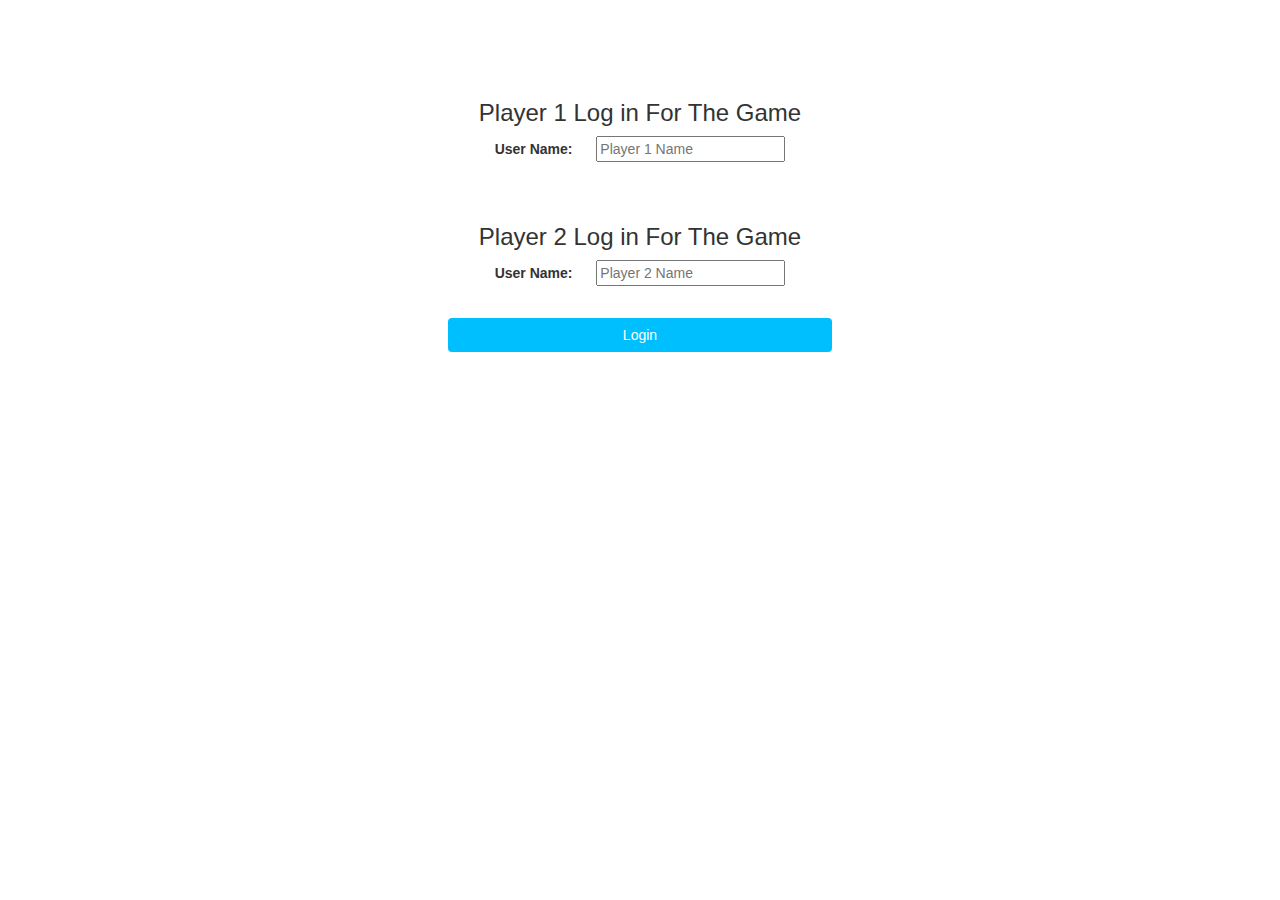
==== index.html @ 011ebce5 "Add files via upload" ====
<html>
<head>
	<title>Math Quiz Game!</title>

<meta name="viewport" content="width=device-width, initial-scale=1">
<link rel="stylesheet" href="https://maxcdn.bootstrapcdn.com/bootstrap/3.4.0/css/bootstrap.min.css">
<script src="https://ajax.googleapis.com/ajax/libs/jquery/3.4.1/jquery.min.js"></script>
<script src="https://maxcdn.bootstrapcdn.com/bootstrap/3.4.0/js/bootstrap.min.js"></script>

<link rel="stylesheet" type="text/css" href="style.css">


<script src="game_login.js"></script>
</head>
<body>
<center>
	<h1>Math Quiz Game! </h1>
	<div class="col-lg-4 col-sm-8 col-xs-11 login_div1">
		<h3>Player 1 Log in For The Game</h3>
		<label> User Name: </label>
		<input type="text" id="player1_name" class="form.control" placeholder="Player 1 Name">
		<br>
	</div>
	<br>
	<div class="col-lg-4 col-sm-8 col-xs-11 login_div2">
		<h3>Player 2 Log in For The Game</h3>
		<label> User Name: </label>
		<input type="text" id="player2_name" class="form.control" placeholder="Player 2 Name">
		<br>
	</div>
	<br>
	<button style="width: 30%" class="btn" onclick="addUser()">Login</button>
</center>
</body>
</html>
---- style.css ----
body
{
	background-image:url("https://wallpapercave.com/wp/wp2740668.jpg")
}

	.login_div1 , .login_div2
	{
		background: white;
		padding: 10px;
		float: none;
		border-radius: 15px;
	}


#player1_name , #player2_name
{
	display: inline-block;
	margin-left: 20px;
}
#word
{
	width: 60%;
}
#word_display
{
	letter-spacing: 5px;
}
#output
{
background: white;
border-radius: 10px;
border-top: 10px solid #AA4465;
padding: 10px;
float: none;
text-align: left;
}
button
{
	background-color:deepskyblue;
	color: white;
}
h1
{
color: white;
}
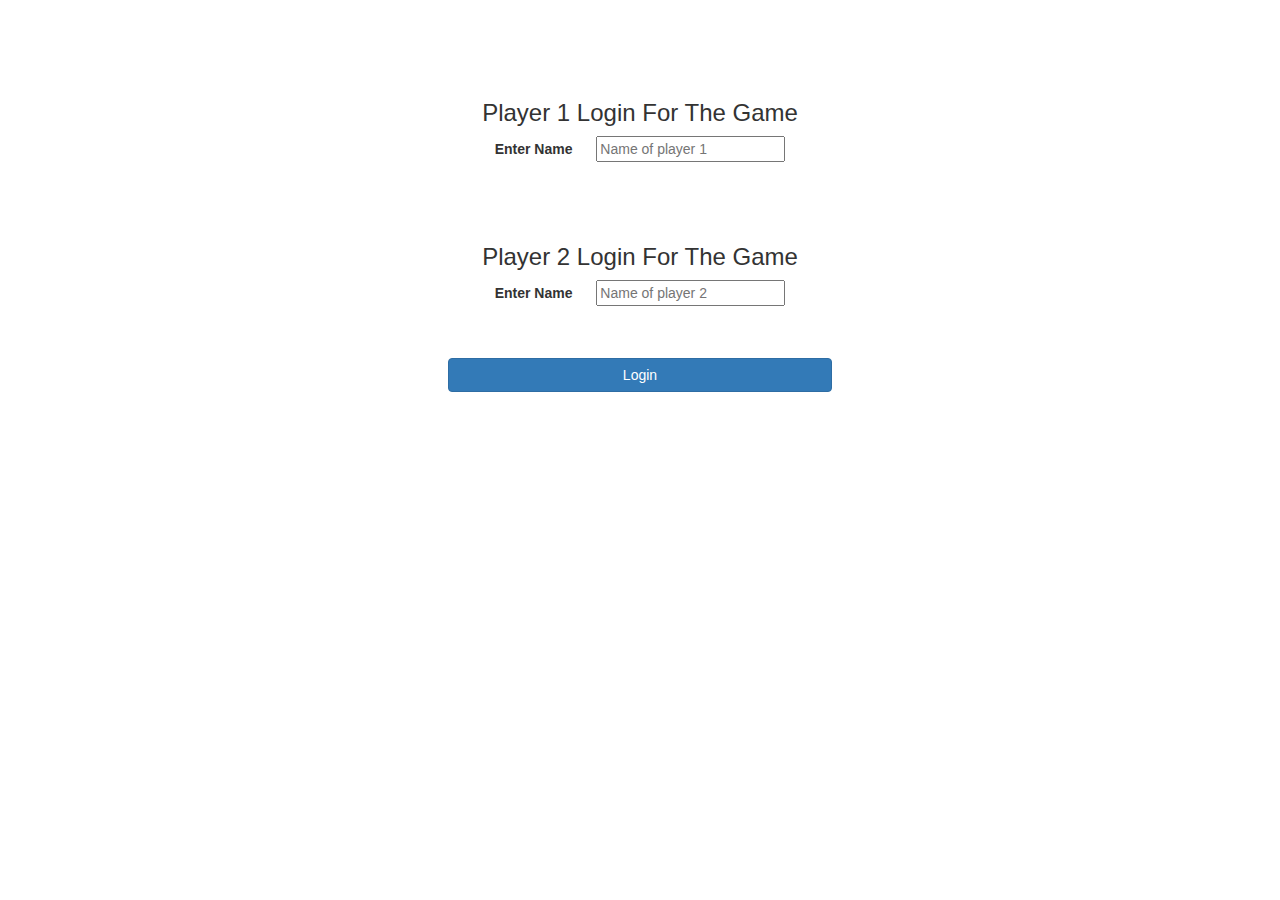
==== commit d6fe8172: "Add files via upload" ====
--- a/index.html
+++ b/index.html
@@ -1,35 +1,32 @@
+<!DOCTYPE html>
 <html>
-<head>
-	<title>Math Quiz Game!</title>
-
-<meta name="viewport" content="width=device-width, initial-scale=1">
-<link rel="stylesheet" href="https://maxcdn.bootstrapcdn.com/bootstrap/3.4.0/css/bootstrap.min.css">
-<script src="https://ajax.googleapis.com/ajax/libs/jquery/3.4.1/jquery.min.js"></script>
-<script src="https://maxcdn.bootstrapcdn.com/bootstrap/3.4.0/js/bootstrap.min.js"></script>
-
-<link rel="stylesheet" type="text/css" href="style.css">
-
-
-<script src="game_login.js"></script>
-</head>
-<body>
-<center>
-	<h1>Math Quiz Game! </h1>
-	<div class="col-lg-4 col-sm-8 col-xs-11 login_div1">
-		<h3>Player 1 Log in For The Game</h3>
-		<label> User Name: </label>
-		<input type="text" id="player1_name" class="form.control" placeholder="Player 1 Name">
-		<br>
-	</div>
-	<br>
-	<div class="col-lg-4 col-sm-8 col-xs-11 login_div2">
-		<h3>Player 2 Log in For The Game</h3>
-		<label> User Name: </label>
-		<input type="text" id="player2_name" class="form.control" placeholder="Player 2 Name">
-		<br>
-	</div>
-	<br>
-	<button style="width: 30%" class="btn" onclick="addUser()">Login</button>
-</center>
-</body>
+    <head>
+        <title>Math Quiz Game!</title>
+        <meta name="viewport" content="width=device-width, initial-scale=1">
+        <link rel="stylesheet" href="https://maxcdn.bootstrapcdn.com/bootstrap/3.4.0/css/bootstrap.min.css">
+        <script src="https://ajax.googleapis.com/ajax/libs/jquery/3.4.1/jquery.min.js"></script>
+        <script src="https://maxcdn.bootstrapcdn.com/bootstrap/3.4.0/js/bootstrap.min.js"></script>
+        <link rel="stylesheet" type="text/css" href="quiz.css">
+        <script src="quiz_login.js"></script>
+    </head>
+    <body>
+        <center>
+            <h1>Math Quiz Game!</h1>
+            <div class="col-lg-4 col-sm-8 col-xs-11 login_div1">
+                <h3>Player 1 Login For The Game</h3>
+                <label>Enter Name</label>
+                <input type="text" id="player1_name" class="form_control" placeholder="Name of player 1">
+                <br>
+            </div>
+            <br><br>
+            <div class="col-lg-4 col-sm-8 col-xs-11 login_div2">
+                <h3>Player 2 Login For The Game</h3>
+                <label>Enter Name</label>
+                <input type="text" id="player2_name" class="form_control" placeholder="Name of player 2">
+                <br>
+            </div>
+            <br><br>
+            <button style="width: 30%;" class="btn btn-primary" onclick="addUser()">Login</button>
+        </center>
+    </body>
 </html>--- a/quiz.css
+++ b/quiz.css
@@ -0,0 +1,49 @@
+body
+{
+	background-image:url("https://wallpapercave.com/wp/wp2740668.jpg")
+}
+
+	.login_div1 , .login_div2
+	{
+		background: white;
+		padding: 10px;
+		float: none;
+		border-radius: 15px;
+	}
+
+
+#player1_name , #player2_name
+{
+	display: inline-block;
+	margin-left: 20px;
+}
+#word
+{
+	width: 60%;
+}
+#word_display
+{
+	letter-spacing: 5px;
+}
+#output
+{
+background: white;
+border-radius: 10px;
+border-top: 10px solid #AA4465;
+padding: 10px;
+float: none;
+text-align: left;
+}
+button
+{
+	background-color:deepskyblue;
+	color: white;
+}
+h1
+{
+color: white;
+}
+.form_control
+{
+ width:"70%";	
+}